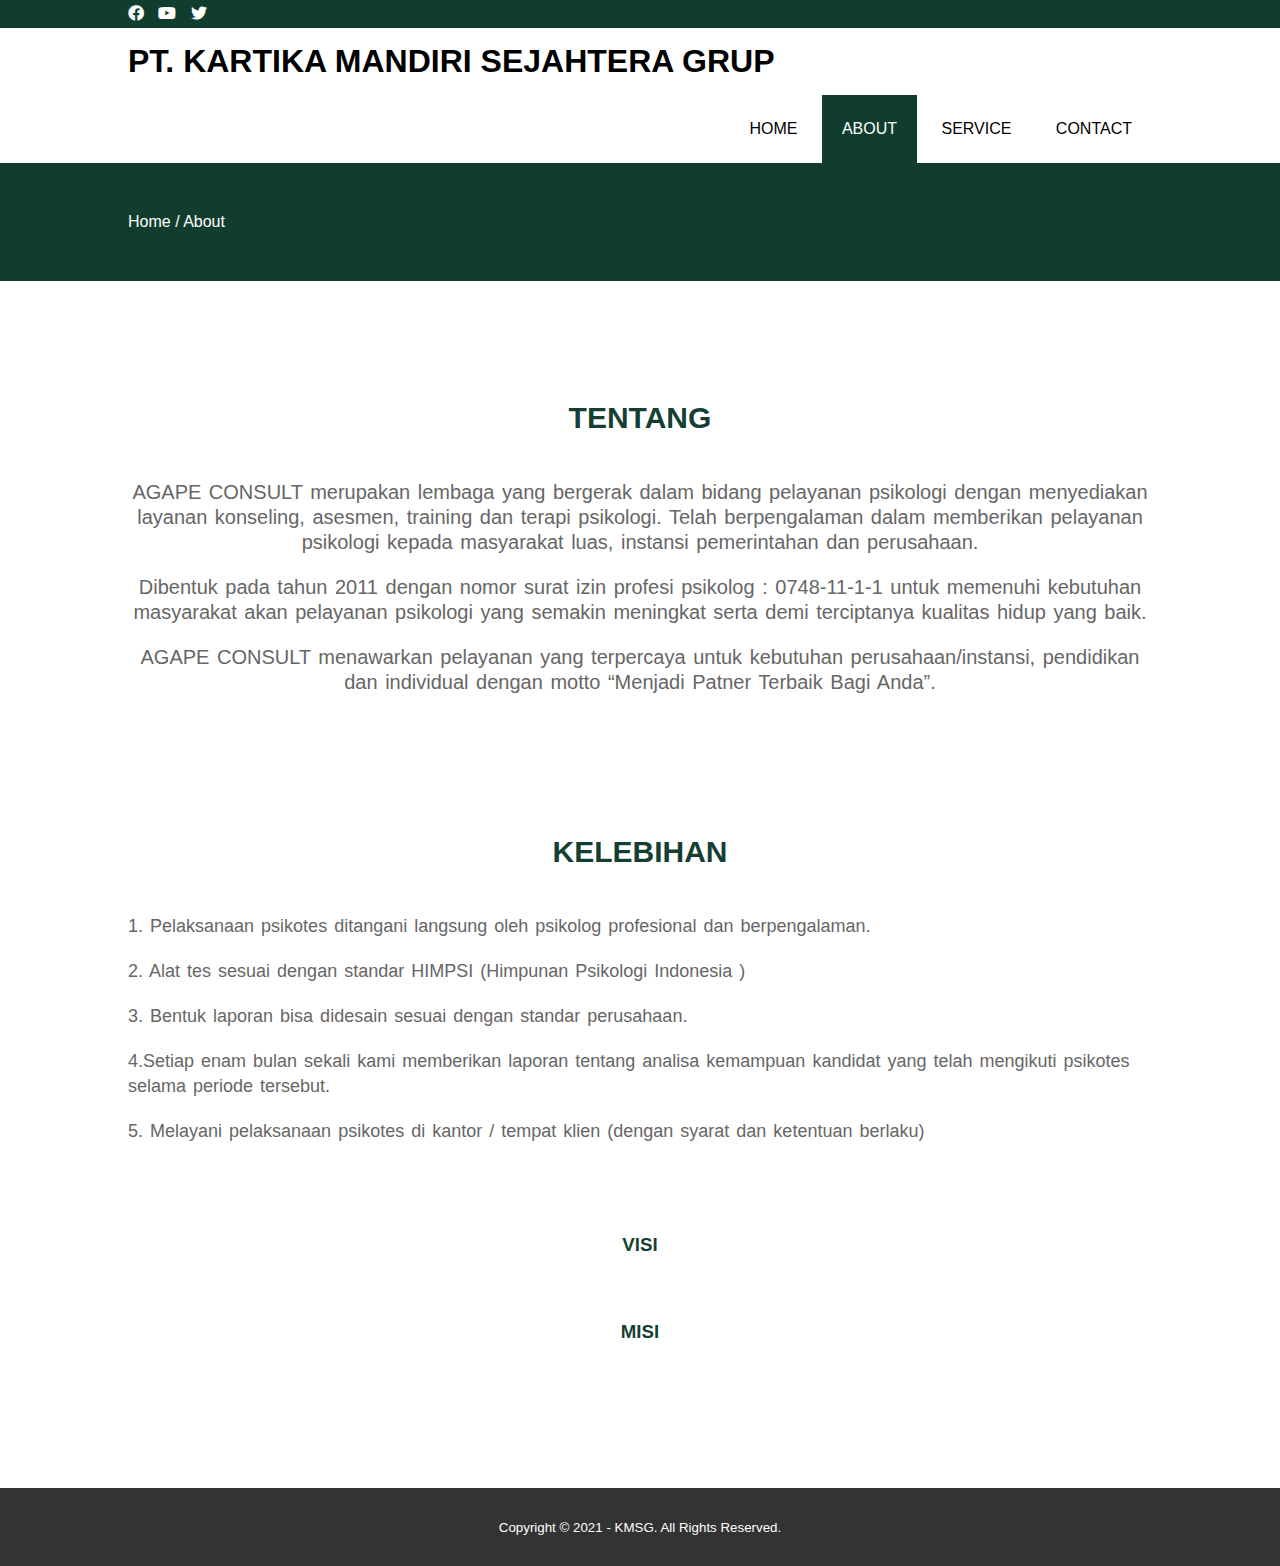
==== about.html @ 8dbcf4ca "Add files via upload" ====
<!DOCTYPE html>
<html>
<head>
	<meta charset="utf-8">
	<meta name="viewport" content="width=device-width, initial-scale=1">
	<title>PT. KARTIKA MANDIRI SEJAHTERA GRUP</title>
	<link rel="stylesheet" type="text/css" href="css/style.css">
	<link rel="stylesheet" type="text/css" href="https://cdnjs.cloudflare.com/ajax/libs/font-awesome/5.13.0/css/all.min.css">
	<script src="https://code.jquery.com/jquery-3.5.1.min.js" integrity="sha256-9/aliU8dGd2tb6OSsuzixeV4y/faTqgFtohetphbbj0=" crossorigin="anonymous"></script>
</head>
<body>
	<!-- loader -->
	<div class="bg-loader">
		<div class="loader"></div>
	</div>

	<!-- header -->
	<div class="medsos">
		<div class="container">
			<ul>
				<li><a href="#"><i class="fab fa-facebook"></i></a></li>
				<li><a href="#"><i class="fab fa-youtube"></i></a></li>
				<li><a href="#"><i class="fab fa-twitter"></i></a></li>
			</ul>
		</div>
	</div>
	<header>
		<div class="container">
			<h1><a href="index.html">PT. KARTIKA MANDIRI SEJAHTERA GRUP</a></h1>
			<ul>
				<li><a href="index.html">HOME</a></li>
				<li class="active"><a href="about.html">ABOUT</a></li>
				<li><a href="service.html">SERVICE</a></li>
				<li><a href="contact.html">CONTACT</a></li>
			</ul>
		</div>
	</header>

	<!-- label -->
	<section class="label">
		<div class="container">
			<p>Home / About</p>
		</div>
	</section>

	<!-- about -->
	<section class="about" >
		
		<div class="container">
			
			<section class="tentang">
			<h3 style="font-size: 30px;">TENTANG</h3>
			
			
			<p style="font-size: 20px;" > AGAPE CONSULT merupakan lembaga yang bergerak dalam bidang pelayanan psikologi dengan menyediakan layanan konseling, asesmen, training dan terapi psikologi. Telah berpengalaman dalam memberikan pelayanan psikologi kepada masyarakat luas, instansi pemerintahan dan perusahaan.
				</p>
			<p style="font-size: 20px;">Dibentuk pada tahun 2011 dengan nomor surat izin profesi psikolog : 0748-11-1-1 untuk memenuhi kebutuhan masyarakat akan pelayanan psikologi yang semakin meningkat serta demi terciptanya kualitas hidup yang baik.
			</p>
			<p style="font-size: 20px;">AGAPE CONSULT menawarkan pelayanan yang terpercaya untuk kebutuhan perusahaan/instansi, pendidikan dan individual dengan motto
				“Menjadi Patner Terbaik Bagi Anda”.
			</p>
		</section>
		<section class="background">
					
			<h3 style="font-size: 30px;">KELEBIHAN </h3>
			<p style="text-align: left;">1. Pelaksanaan psikotes ditangani langsung oleh psikolog profesional dan berpengalaman.</p>

			<p style="text-align: left;">2. Alat tes sesuai dengan standar HIMPSI (Himpunan Psikologi Indonesia )</p>

			<p style="text-align: left;">3. Bentuk laporan bisa didesain sesuai dengan standar perusahaan.</p>

			<p style="text-align: left;"> 4.Setiap enam bulan sekali kami memberikan laporan tentang analisa kemampuan kandidat yang telah mengikuti psikotes selama periode tersebut. </p>

			<p style="text-align: left;"	>5. Melayani pelaksanaan psikotes di kantor / tempat klien (dengan syarat dan ketentuan berlaku)</p>
		
		</section>
			<h3>VISI</h3>
			<p></p>
			<h3>MISI</h3>
			<p></p>
		
		</div>
	</section>

	<!-- footer -->
	<footer>
		<div class="container">
			<small>Copyright &copy; 2021 - KMSG. All Rights Reserved.</small>
		</div>
	</footer>


	<script type="text/javascript">
		$(document).ready(function(){
			$(".bg-loader").hide();
		})
	</script>
</body>
</html>
---- css/style.css ----
* {
	padding:0;
	margin:0;
	font-family: sans-serif;
}
a {
	color: inherit;
	text-decoration: none;
}
.medsos {
	padding:5px 0;
	background-color: #053325f3;
}
.medsos ul li {
	display: inline-block;
	color: #fff;
	margin-right: 10px;
}
.container {
	width:80%;
	margin:0 auto;
}
.container:after {
	content:'';
	display: block;
	clear: both;
}
header h1 {
	float: left;
	padding:15px 0;
	color: #000000;
}
header ul {
	float: right;
}
header ul li {
	display: inline-block;
}
header ul li a {
	padding:25px 20px;
	display: inline-block;
}
header ul li a:hover {
	background-color: #053325F3;
	color: #fff;
}
.active {
	background-color: #053325F3;
	color: #fff;
}
.banner {
	height: 60vh;
	background-image: url('../img/dd.jpg');
	background-size: cover;
	position: relative;
	display: flex;
	width: 100%;
	justify-content: center;
	align-items: center;
}



.banner:after {
	content:'';
	display: block;
	position: absolute;
	top: 0;
	left: 0;
	right: 0;
	bottom: 0;
	
}
.banner h2 {
	color: #fff;
	z-index: 1;
	padding: 20px 25px;
	border:3px solid #fff;
}
section {
	padding:50px 0;
}
section h3 {
	text-align: center;
	padding:20px 0;
	color: #053325F3;
	margin-bottom: 25px;
}
.about,
.service {
	padding-bottom: 100px;
}
.about p {
	color: #666;
	word-spacing: 2px;
	line-height: 25px;
	margin-bottom: 20px;
	text-align: center;
	font-size: 18px;
}
.service {
	background-color: #f9f9f9;
}
.box {
	color: #053325F3;
}
.box:after {
	content: '';
	display: block;
	clear: both;
}
.box .col-4 {
	width:25%;
	padding:20px;
	box-sizing: border-box;
	text-align: center;
	float: left;
}
.icon {
	width:70px;
	height:70px;
	border:1px solid;
	border-radius: 50%;
	text-align: center;
	line-height: 70px;
	font-size: 20px;
	margin:0 auto;
}
.box .col-4 h4 {
	margin:20px 0;
}
footer {
	padding:30px 0;
	background-color: #333;
	color: #fff;
	text-align: center;
}
.bg-loader {
	background-color: #eee;
	position: fixed;
	top: 0;
	left: 0;
	right: 0;
	bottom: 0;
	z-index: 9999;
	display: flex;
	justify-content: center;
	align-items: center;
}
.bg-loader .loader {
	width:100px;
	height: 100px;
	border:3px solid #fff;
	border-radius: 50%;
	border-top-color: #053325F3;
	border-right-color: #053325F3;
	border-bottom-color: #053325F3;
	animation: puterin .8s linear infinite;
}
.label {
	background-color: #053325F3;
	color: #fff;
}
@keyframes puterin {
	100% {
		transform: rotate(360deg);
	}
}
@media screen and (max-width: 768px){
	.container {
		width:90%;
	}
	header h1 {
		text-align: center;
		float: none;
	}
	header ul {
		text-align: center;
		float: none;
	}
	.box .col-4 {
		width:100%;
		float: none;
		margin-bottom: 20px;
	}
}
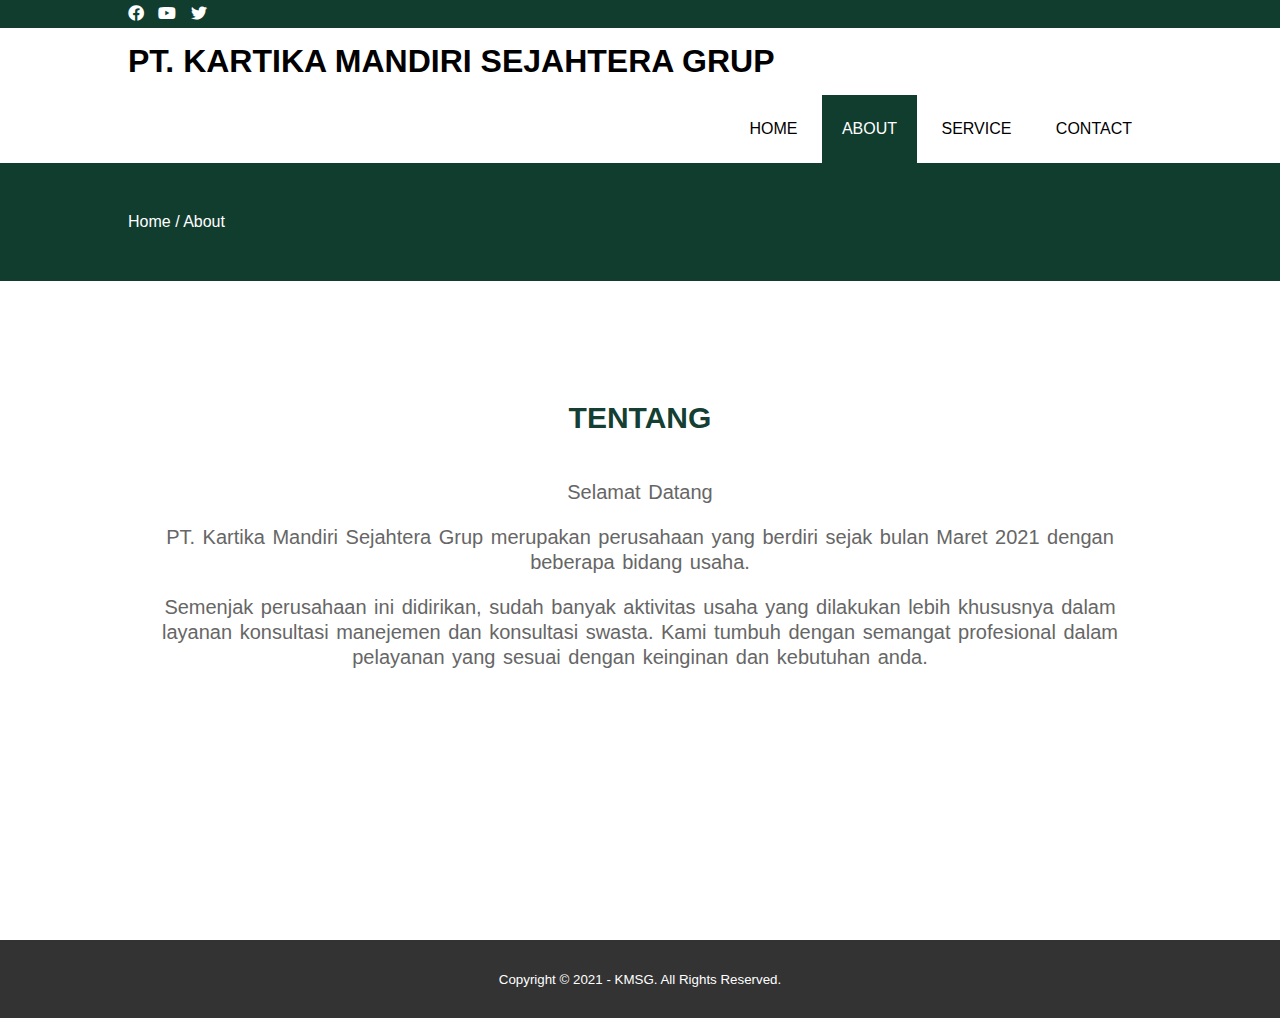
==== commit 4b50eccc: "Update about.html" ====
--- a/about.html
+++ b/about.html
@@ -52,32 +52,16 @@
 			<h3 style="font-size: 30px;">TENTANG</h3>
 			
 			
-			<p style="font-size: 20px;" > AGAPE CONSULT merupakan lembaga yang bergerak dalam bidang pelayanan psikologi dengan menyediakan layanan konseling, asesmen, training dan terapi psikologi. Telah berpengalaman dalam memberikan pelayanan psikologi kepada masyarakat luas, instansi pemerintahan dan perusahaan.
-				</p>
-			<p style="font-size: 20px;">Dibentuk pada tahun 2011 dengan nomor surat izin profesi psikolog : 0748-11-1-1 untuk memenuhi kebutuhan masyarakat akan pelayanan psikologi yang semakin meningkat serta demi terciptanya kualitas hidup yang baik.
-			</p>
-			<p style="font-size: 20px;">AGAPE CONSULT menawarkan pelayanan yang terpercaya untuk kebutuhan perusahaan/instansi, pendidikan dan individual dengan motto
-				“Menjadi Patner Terbaik Bagi Anda”.
+			<p style="font-size: 20px;" >Selamat Datang</p>
+			<p style="font-size: 20px;">PT. Kartika Mandiri Sejahtera Grup merupakan perusahaan yang berdiri sejak bulan Maret 2021 dengan beberapa bidang usaha.</p>
+			<p style="font-size: 20px;">Semenjak perusahaan ini didirikan, sudah banyak aktivitas usaha yang dilakukan lebih khususnya dalam layanan konsultasi manejemen dan konsultasi swasta.
+				Kami tumbuh dengan semangat profesional dalam pelayanan yang sesuai dengan keinginan dan kebutuhan anda.
 			</p>
 		</section>
 		<section class="background">
 					
-			<h3 style="font-size: 30px;">KELEBIHAN </h3>
-			<p style="text-align: left;">1. Pelaksanaan psikotes ditangani langsung oleh psikolog profesional dan berpengalaman.</p>
-
-			<p style="text-align: left;">2. Alat tes sesuai dengan standar HIMPSI (Himpunan Psikologi Indonesia )</p>
-
-			<p style="text-align: left;">3. Bentuk laporan bisa didesain sesuai dengan standar perusahaan.</p>
-
-			<p style="text-align: left;"> 4.Setiap enam bulan sekali kami memberikan laporan tentang analisa kemampuan kandidat yang telah mengikuti psikotes selama periode tersebut. </p>
-
-			<p style="text-align: left;"	>5. Melayani pelaksanaan psikotes di kantor / tempat klien (dengan syarat dan ketentuan berlaku)</p>
 		
 		</section>
-			<h3>VISI</h3>
-			<p></p>
-			<h3>MISI</h3>
-			<p></p>
 		
 		</div>
 	</section>
@@ -96,4 +80,4 @@
 		})
 	</script>
 </body>
-</html>+</html>
--- a/css/style.css
+++ b/css/style.css
@@ -183,4 +183,4 @@
 		float: none;
 		margin-bottom: 20px;
 	}
-}+}
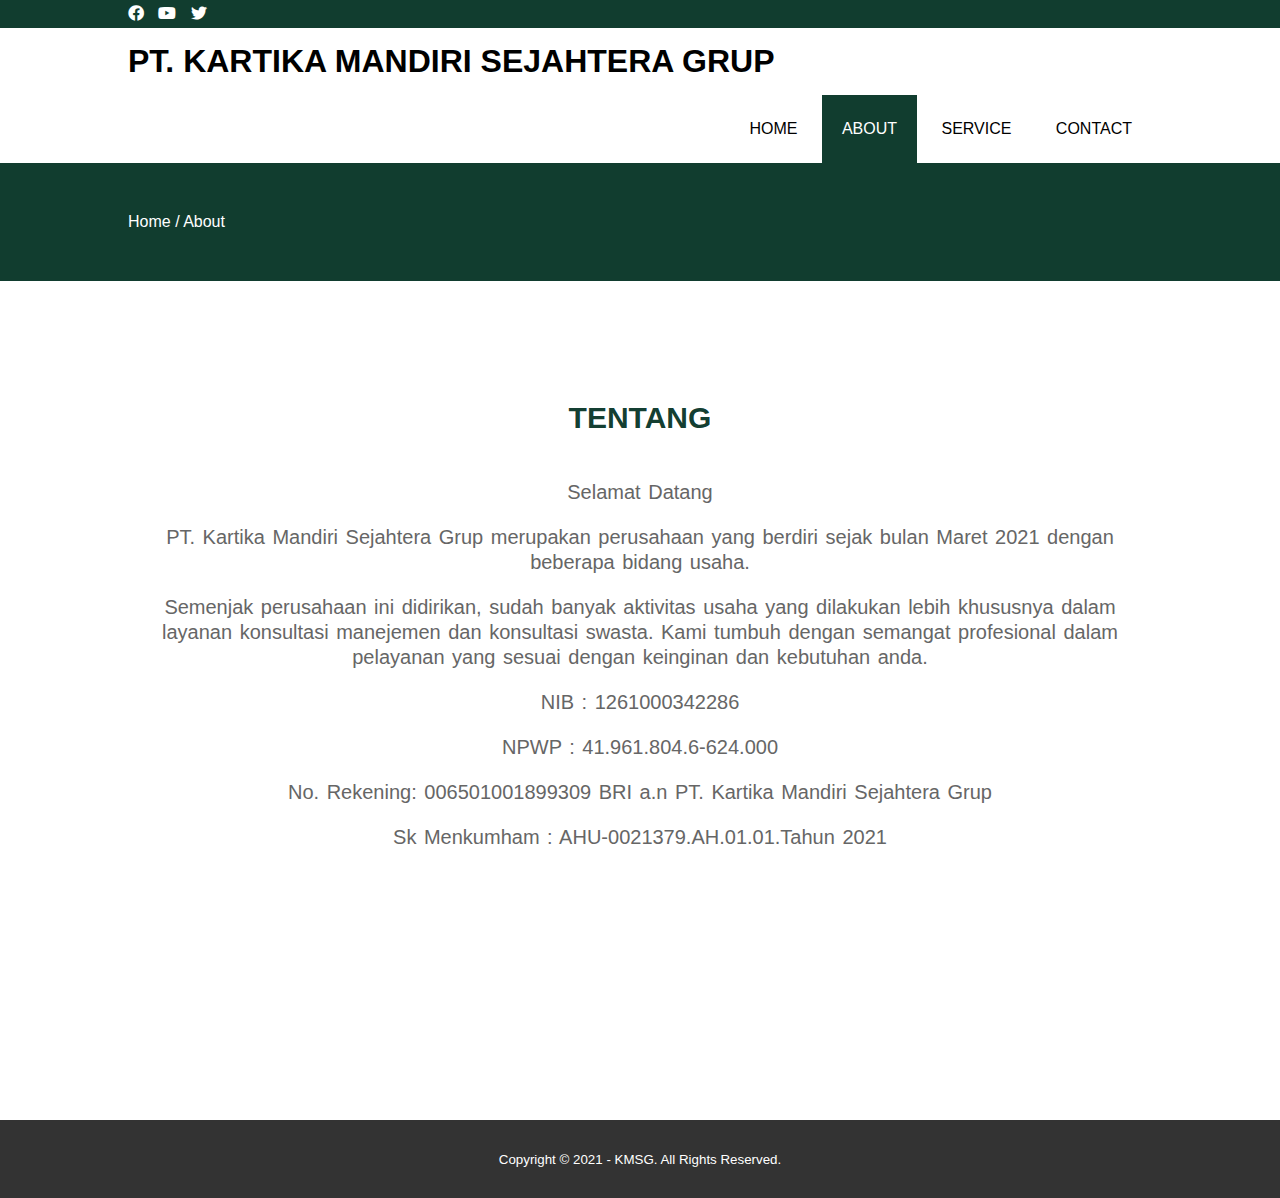
==== commit 390ba4c4: "Update about.html" ====
--- a/about.html
+++ b/about.html
@@ -57,6 +57,12 @@
 			<p style="font-size: 20px;">Semenjak perusahaan ini didirikan, sudah banyak aktivitas usaha yang dilakukan lebih khususnya dalam layanan konsultasi manejemen dan konsultasi swasta.
 				Kami tumbuh dengan semangat profesional dalam pelayanan yang sesuai dengan keinginan dan kebutuhan anda.
 			</p>
+			<p style="font-size: 20px;" >NIB : 1261000342286</p>
+			<p style="font-size: 20px;" >NPWP : 41.961.804.6-624.000</p>
+			<p style="font-size: 20px;" >No. Rekening: 006501001899309 BRI a.n PT. Kartika Mandiri Sejahtera Grup</p>
+			<p style="font-size: 20px;" ></p>
+			<p style="font-size: 20px;" >Sk Menkumham : AHU-0021379.AH.01.01.Tahun 2021</p>
+				
 		</section>
 		<section class="background">
 					
